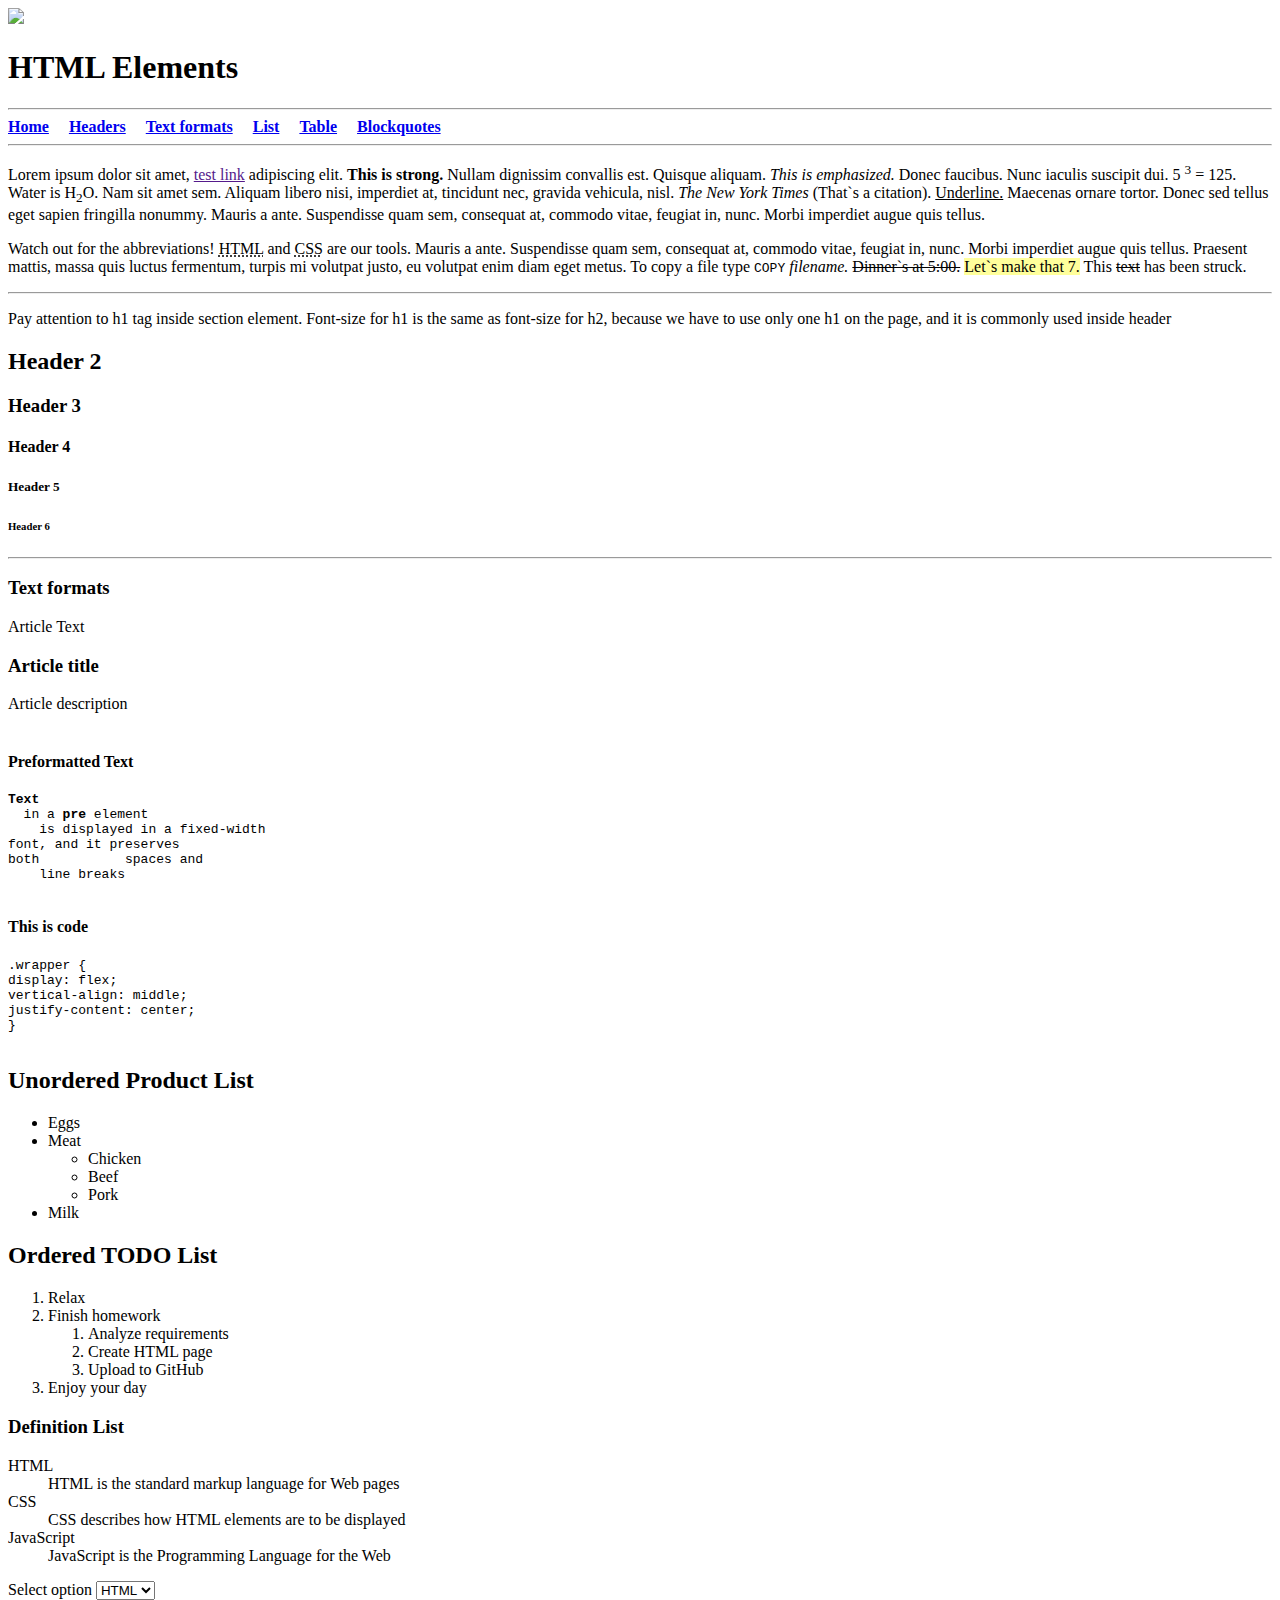
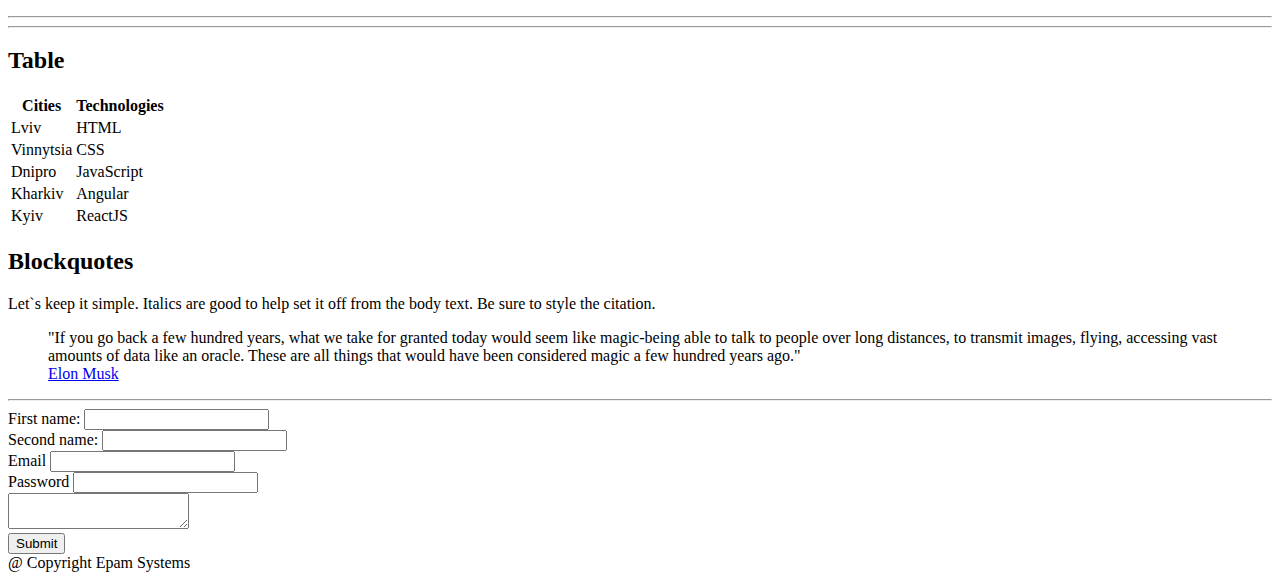
==== index.html @ 338b2020 "as" ====
<!DOCTYPE html>
<html lang="en">
  <head>
    <meta charset="utf-8" />
    <title>HTML Basics</title>
    <style>
      .bgtextcolor {
        background: rgba(255, 255, 115, 0.719);
      }
    </style>
    <link rel="stylesheet" href="style.css" />
  </head>

  <body>
    <div id="wrapper">
      <div id="main">
        <div id="container">
          <div id="content" role="main">
            <!-- TODO: Content goes here -->
            <img src="logo.png" />
            <h1>HTML Elements</h1>
            <hr />

            <!-- URL -->
            <b><a href="#content">Home</a>&emsp;</b>
            <b><a href="#headers">Headers</a>&emsp;</b>
            <b><a href="#textformat">Text formats</a>&emsp;</b>
            <b><a href="#list">List</a>&emsp;</b>
            <b><a href="#table">Table</a>&emsp;</b>
            <b><a href="#blockquotes">Blockquotes</a></b>
            <hr />

            <!-- Some text -->
            <p>
              Lorem ipsum dolor sit amet,
              <a href="">test link</a>
              adipiscing elit.
              <b>This is strong.</b>
              Nullam dignissim convallis est. Quisque aliquam.
              <i>This is emphasized.</i>
              Donec faucibus. Nunc iaculis suscipit dui. 5
              <sup>3</sup> = 125. Water is H<sub>2</sub>O. Nam sit amet sem.
              Aliquam libero nisi, imperdiet at, tincidunt nec, gravida
              vehicula, nisl.
              <i>The New York Times</i>
              (That`s a citation).
              <u>Underline.</u>
              Maecenas ornare tortor. Donec sed tellus eget sapien fringilla
              nonummy. Mauris a ante. Suspendisse quam sem, consequat at,
              commodo vitae, feugiat in, nunc. Morbi imperdiet augue quis
              tellus.
            </p>
            <p>
              Watch out for the abbreviations!
              <abbr title="Hyper Text Markup Language">HTML</abbr>
              and
              <abbr title="Cascading Style Sheets">CSS</abbr>
              are our tools. Mauris a ante. Suspendisse quam sem, consequat at,
              commodo vitae, feugiat in, nunc. Morbi imperdiet augue quis
              tellus. Praesent mattis, massa quis luctus fermentum, turpis mi
              volutpat justo, eu volutpat enim diam eget metus. To copy a file
              type
              <code>COPY</code>
              <i>filename.</i>
              <del>Dinner`s at 5:00.</del>
              <span class="bgtextcolor">Let`s make that 7.</span>
              This <del>text</del> has been struck.
            </p>
            <hr />
            <p>
              Pay attention to h1 tag inside section element. Font-size for h1
              is the same as font-size for h2, because we have to use only one
              h1 on the page, and it is commonly used inside header
            </p>

            <header id="headers">
              <h2>Header 2</h2>
              <h3>Header 3</h3>
              <h4>Header 4</h4>
              <h5>Header 5</h5>
              <h6>Header 6</h6>
            </header>
            <hr />

            <!-- Preformatted Text -->
            <p></p>
            <h3 id="textformat">Text formats</h3>
            <p>Article Text</p>
            <article><h3>Article title</h3></article>
            <article>Article description</article>
            <br />

            <!-- Preformatted Text -->
            <h4>Preformatted Text</h4>
            <pre>
<b>Text</b>
  in a <b>pre</b> element
    is displayed in a fixed-width
font, and it preserves
both           spaces and
    line breaks
            </pre>

            <h4>This is code</h4>
            <pre>
.wrapper {
display: flex;
vertical-align: middle;
justify-content: center;
}
            </pre>

            <!-- Unordered Product List -->
            <h2 id="list">Unordered Product List</h2>
            <ul>
              <li>Eggs</li>
              <li>Meat</li>
              <ul>
                <li>Chicken</li>
                <li>Beef</li>
                <li>Pork</li>
              </ul>
              <li>Milk</li>
            </ul>

            <!-- Ordered TODO List -->
            <h2>Ordered TODO List</h2>
            <ol>
              <li>Relax</li>
              <li>Finish homework</li>
              <ol>
                <li>Analyze requirements</li>
                <li>Create HTML page</li>
                <li>Upload to GitHub</li>
              </ol>
              <li>Enjoy your day</li>
            </ol>

            <!-- Definition List -->
            <h3>Definition List</h3>
            <dl>
              <dt>HTML</dt>
              <dd>HTML is the standard markup language for Web pages</dd>
              <dt>CSS</dt>
              <dd>CSS describes how HTML elements are to be displayed</dd>
              <dt>JavaScript</dt>
              <dd>JavaScript is the Programming Language for the Web</dd>
            </dl>

            <!-- Select option -->
            <p>
              Select option
              <select>
                <option>HTML</option>
                <option>CSS</option>
                <option>JS</option>
              </select>
            </p>
            <hr />
            <hr />

            <!-- Table city and technology -->
            <h2 id="table">Table</h2>
            <table>
              <tr>
                <th>Cities</th>
                <th>Technologies</th>
              </tr>
              <tr>
                <td>Lviv</td>
                <td>HTML</td>
              </tr>
              <tr>
                <td>Vinnytsia</td>
                <td>CSS</td>
              </tr>
              <tr>
                <td>Dnipro</td>
                <td>JavaScript</td>
              </tr>
              <tr>
                <td>Kharkiv</td>
                <td>Angular</td>
              </tr>
              <tr>
                <td>Kyiv</td>
                <td>ReactJS</td>
              </tr>
            </table>

            <!-- some smart text -->
            <h2 id="blockquotes">Blockquotes</h2>
            <p>
              Let`s keep it simple. Italics are good to help set it off from the
              body text. Be sure to style the citation.
            </p>
            <blockquote>
              "If you go back a few hundred years, what we take for granted
              today would seem like magic-being able to talk to people over long
              distances, to transmit images, flying, accessing vast amounts of
              data like an oracle. These are all things that would have been
              considered magic a few hundred years ago."<br />
              <a href="https://en.wikipedia.org/wiki/Elon_musk">Elon Musk</a>
            </blockquote>
            <hr />

            <!-- information about user -->
            <form>
              <label>First name:</label>
              <input type="text" /><br />
              <label>Second name:</label>
              <input type="text" /><br />
              <label>Email</label>
              <input type="text" /><br />
              <label>Password</label>
              <input type="password" /><br />
              <textarea></textarea><br />
              <input type="submit" value="Submit" />
            </form>

            <footer>@ Copyright Epam Systems</footer>
          </div>
        </div>
      </div>
    </div>
  </body>
</html>
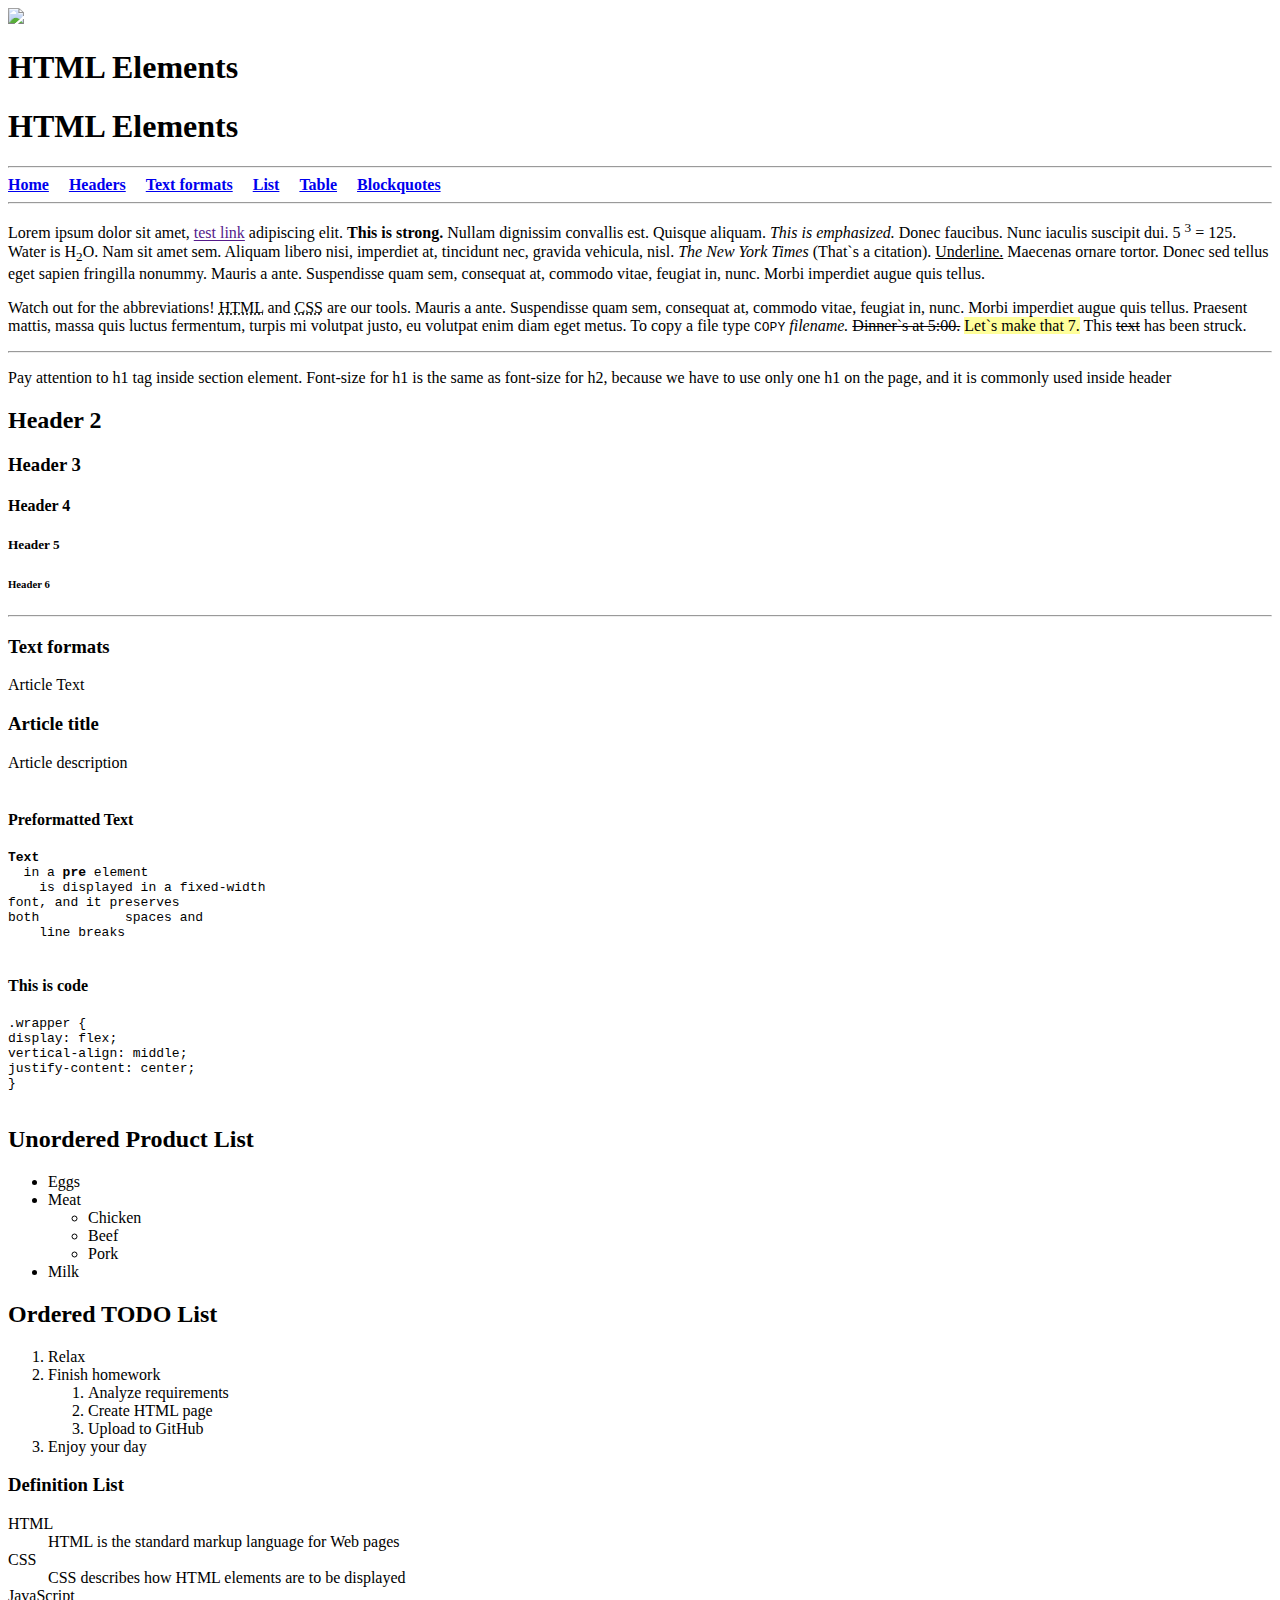
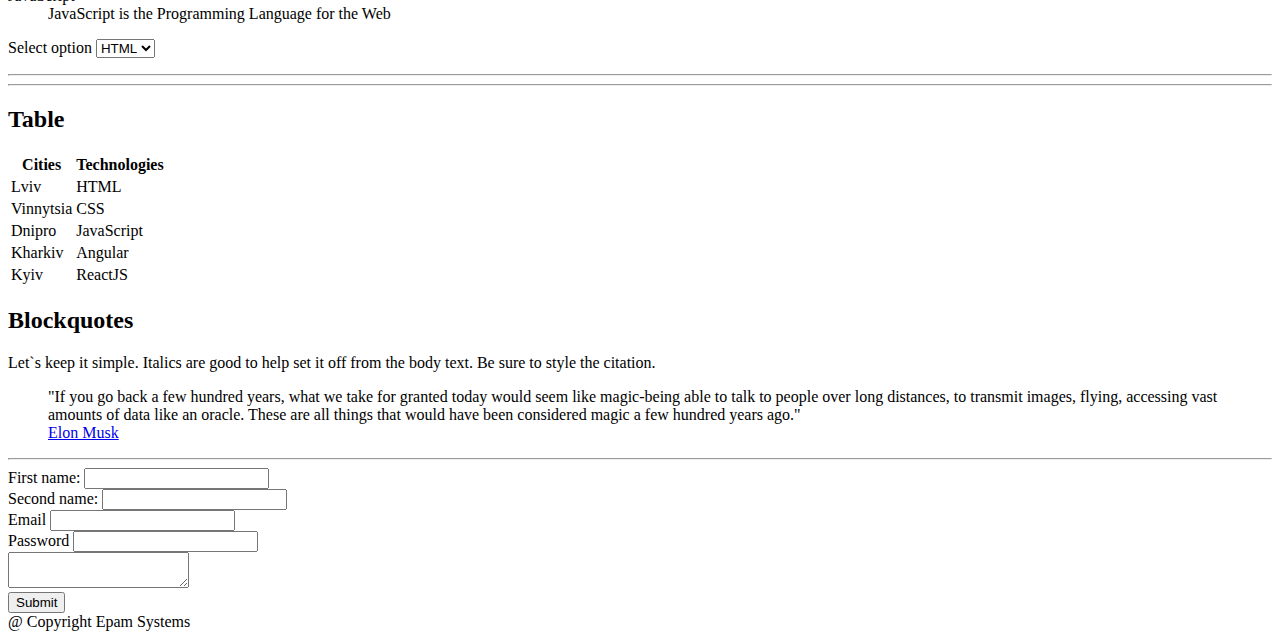
==== commit 1ee737b0: "Update index.html" ====
--- a/index.html
+++ b/index.html
@@ -18,6 +18,7 @@
           <div id="content" role="main">
             <!-- TODO: Content goes here -->
             <img src="logo.png" />
+            <h1>HTML Elements</h1>
             <h1>HTML Elements</h1>
             <hr />
 
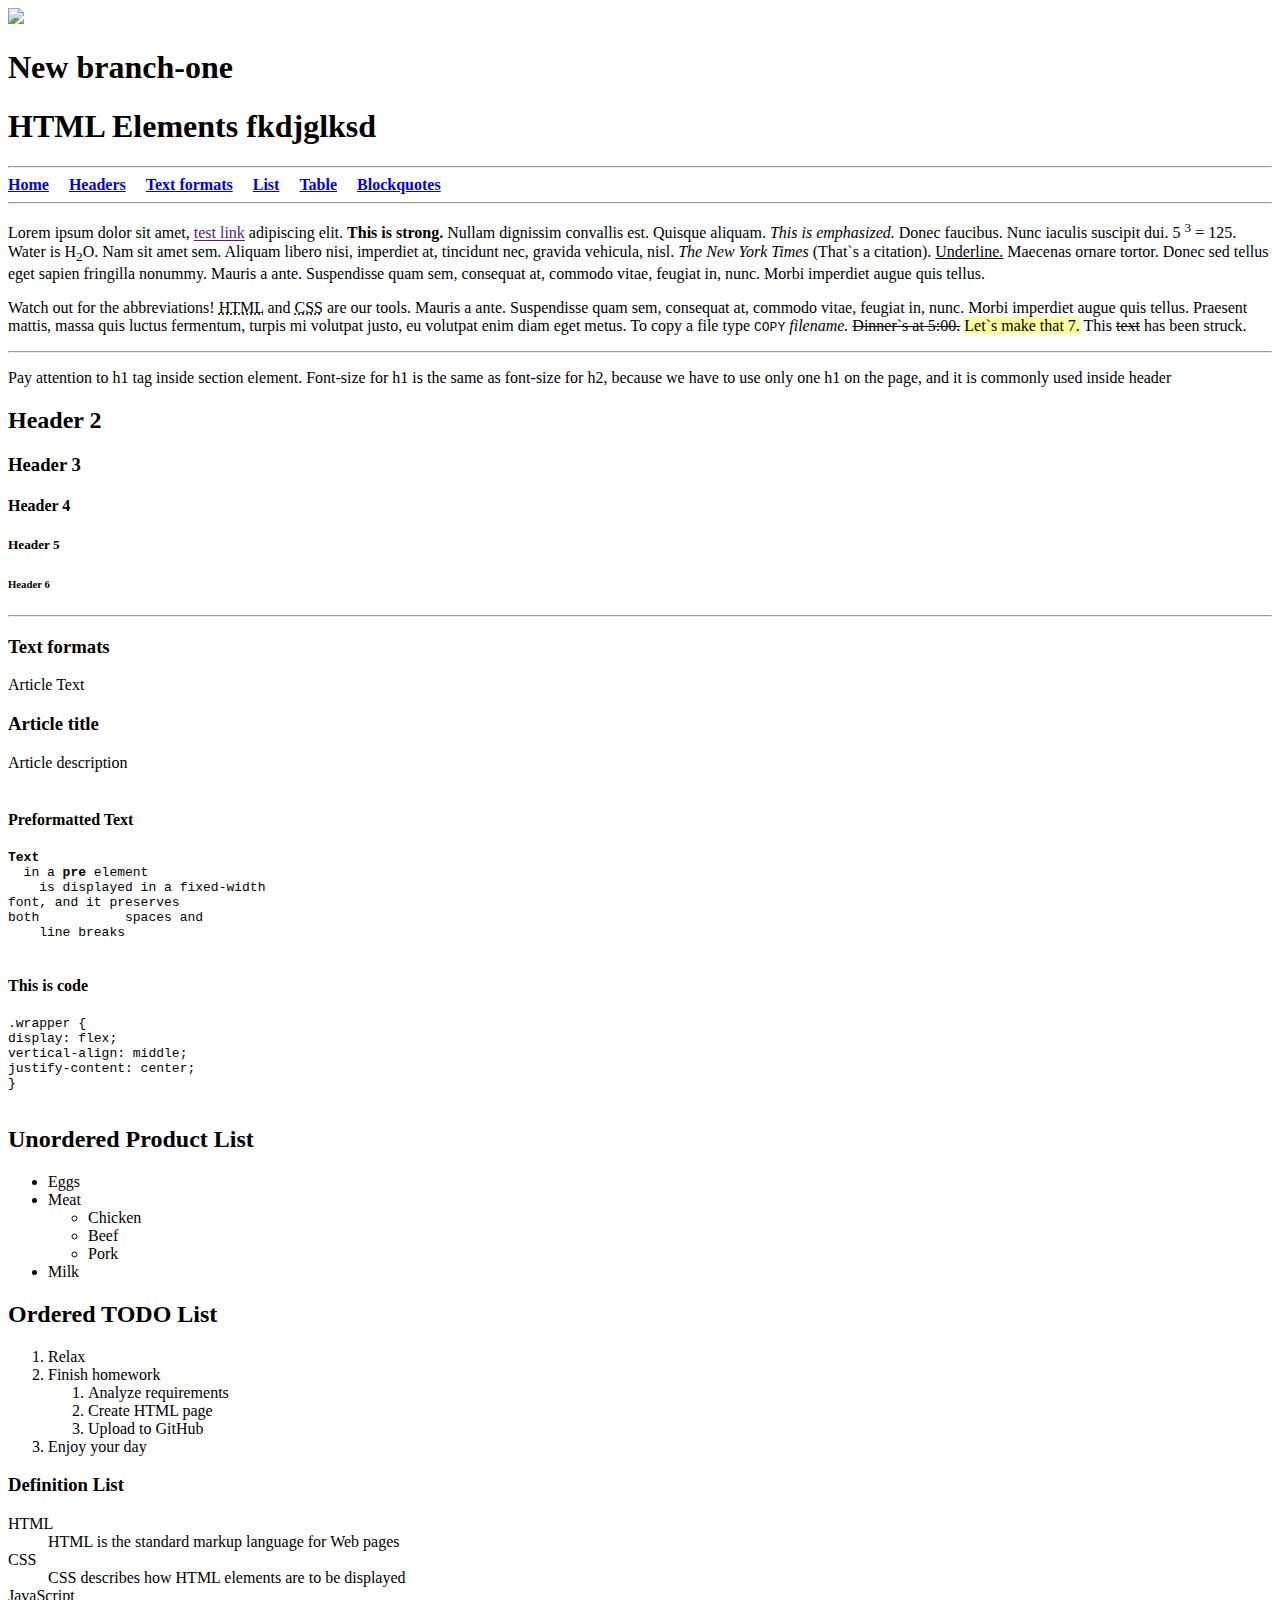
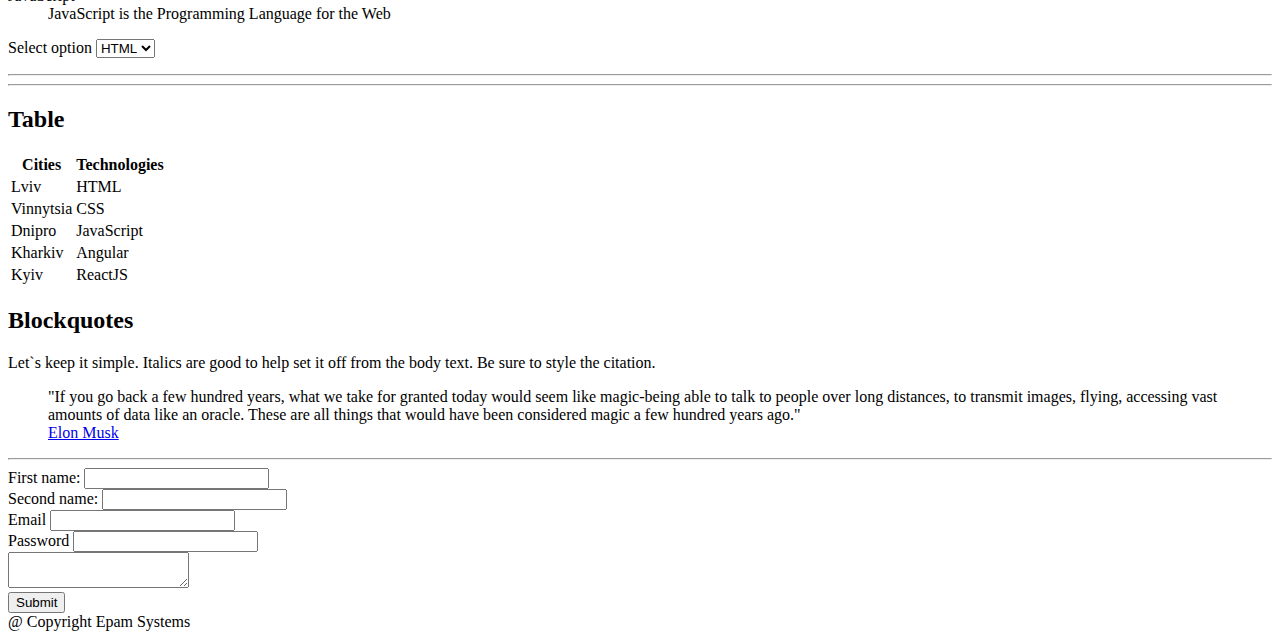
==== commit 2fbaef85: "first commit" ====
--- a/index.html
+++ b/index.html
@@ -18,8 +18,8 @@
           <div id="content" role="main">
             <!-- TODO: Content goes here -->
             <img src="logo.png" />
-            <h1>HTML Elements</h1>
-            <h1>HTML Elements</h1>
+            <h1>New branch-one</h1>
+            <h1>HTML Elements fkdjglksd</h1>
             <hr />
 
             <!-- URL -->
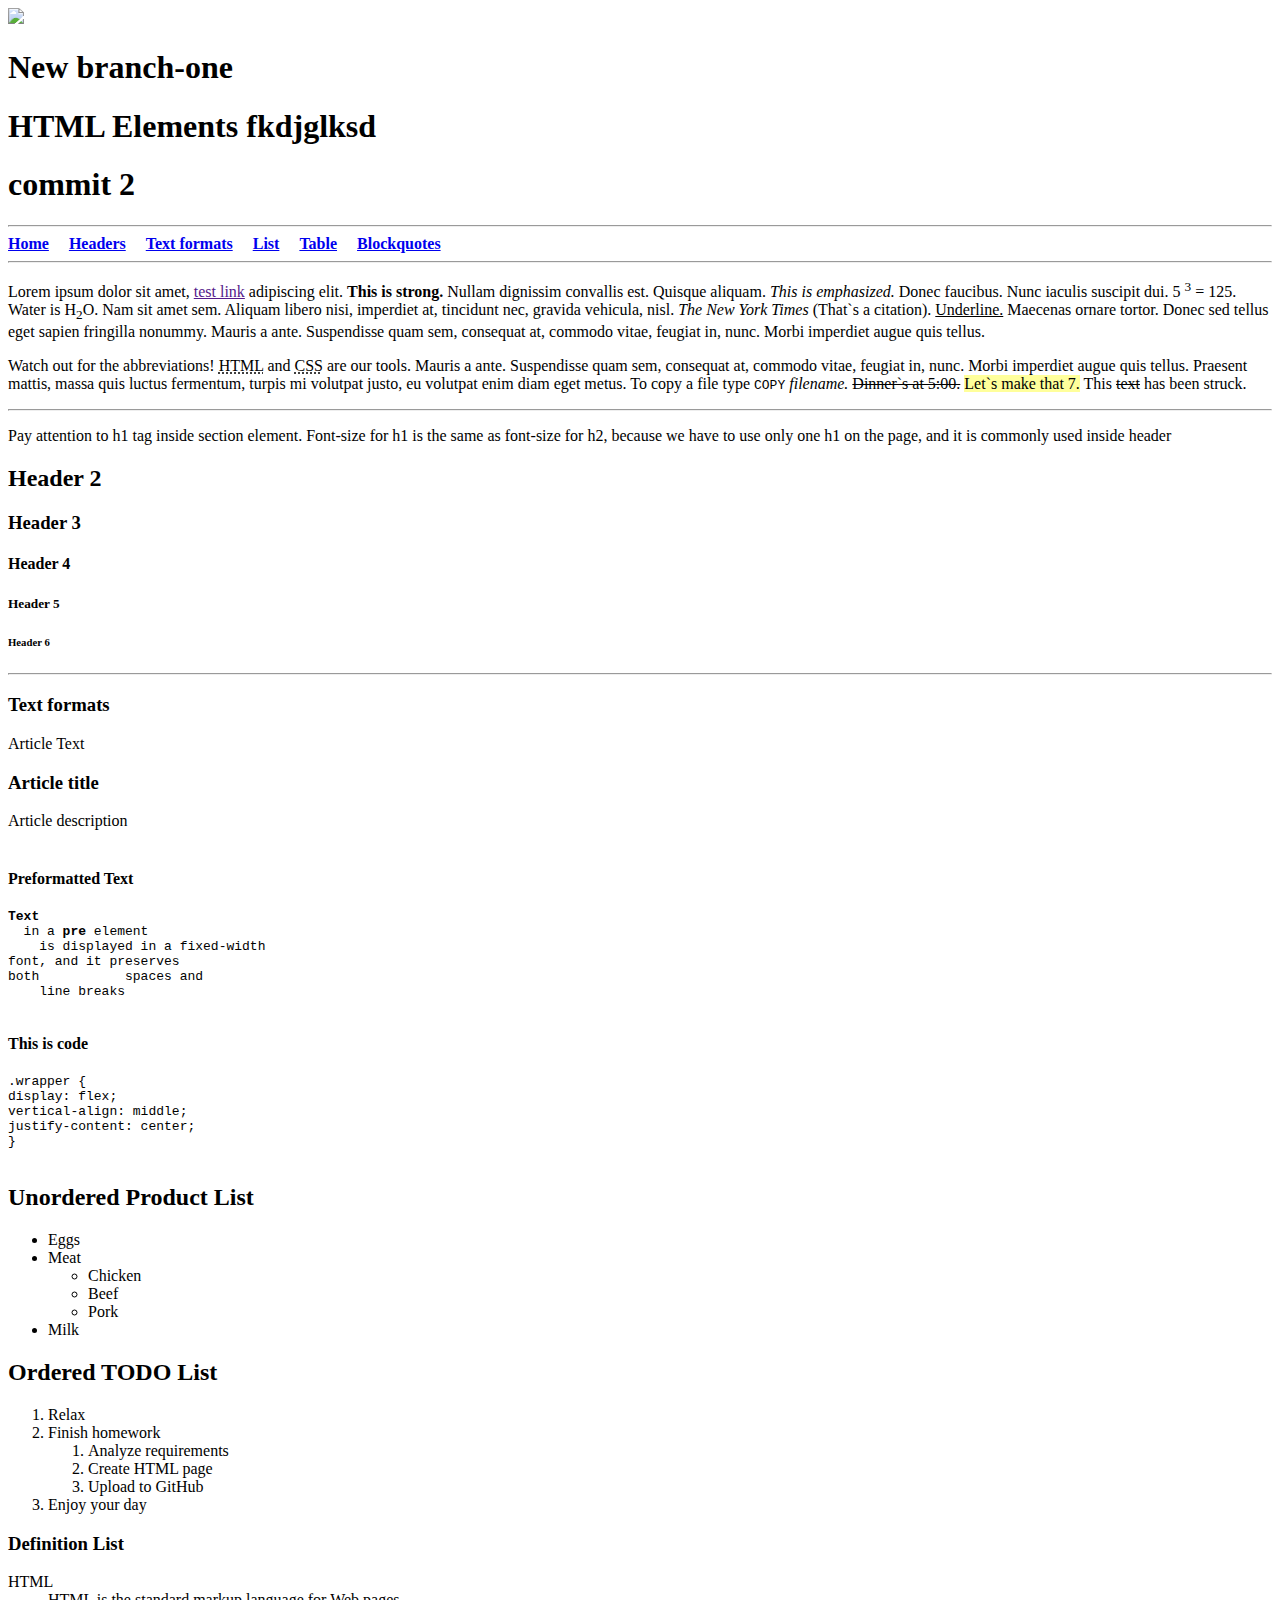
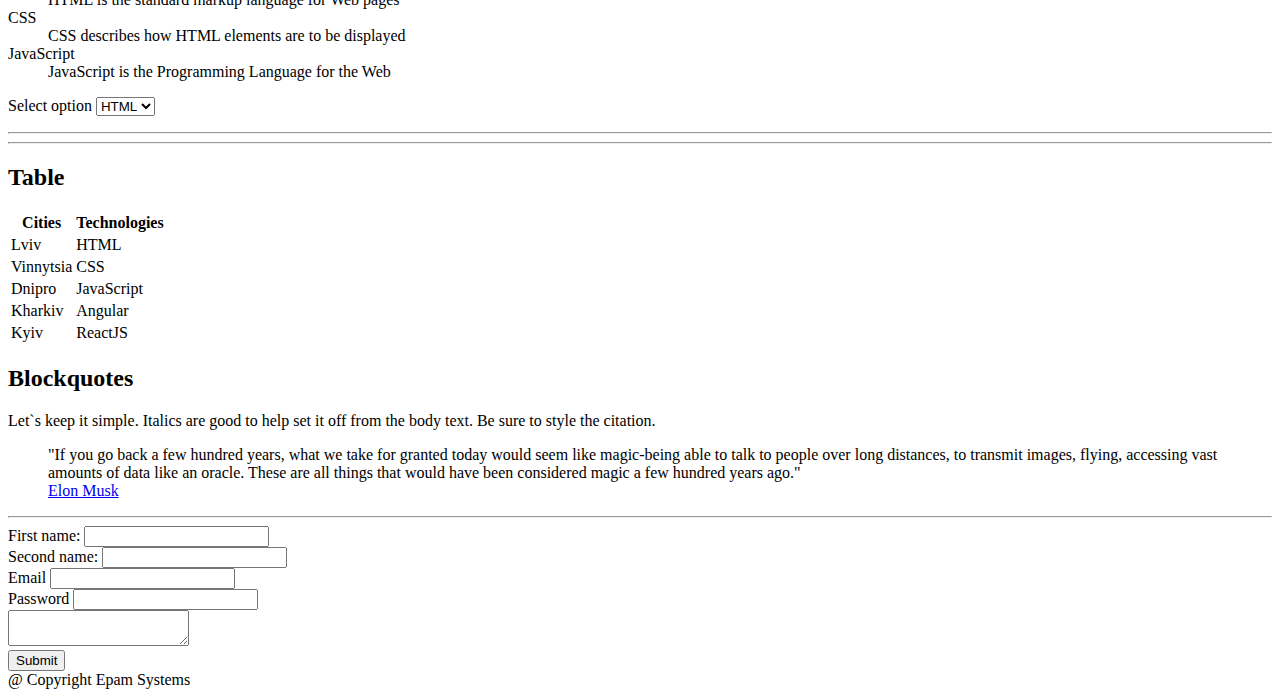
==== commit 0c2c6083: "second" ====
--- a/index.html
+++ b/index.html
@@ -20,6 +20,7 @@
             <img src="logo.png" />
             <h1>New branch-one</h1>
             <h1>HTML Elements fkdjglksd</h1>
+            <h1>commit 2</h1>
             <hr />
 
             <!-- URL -->
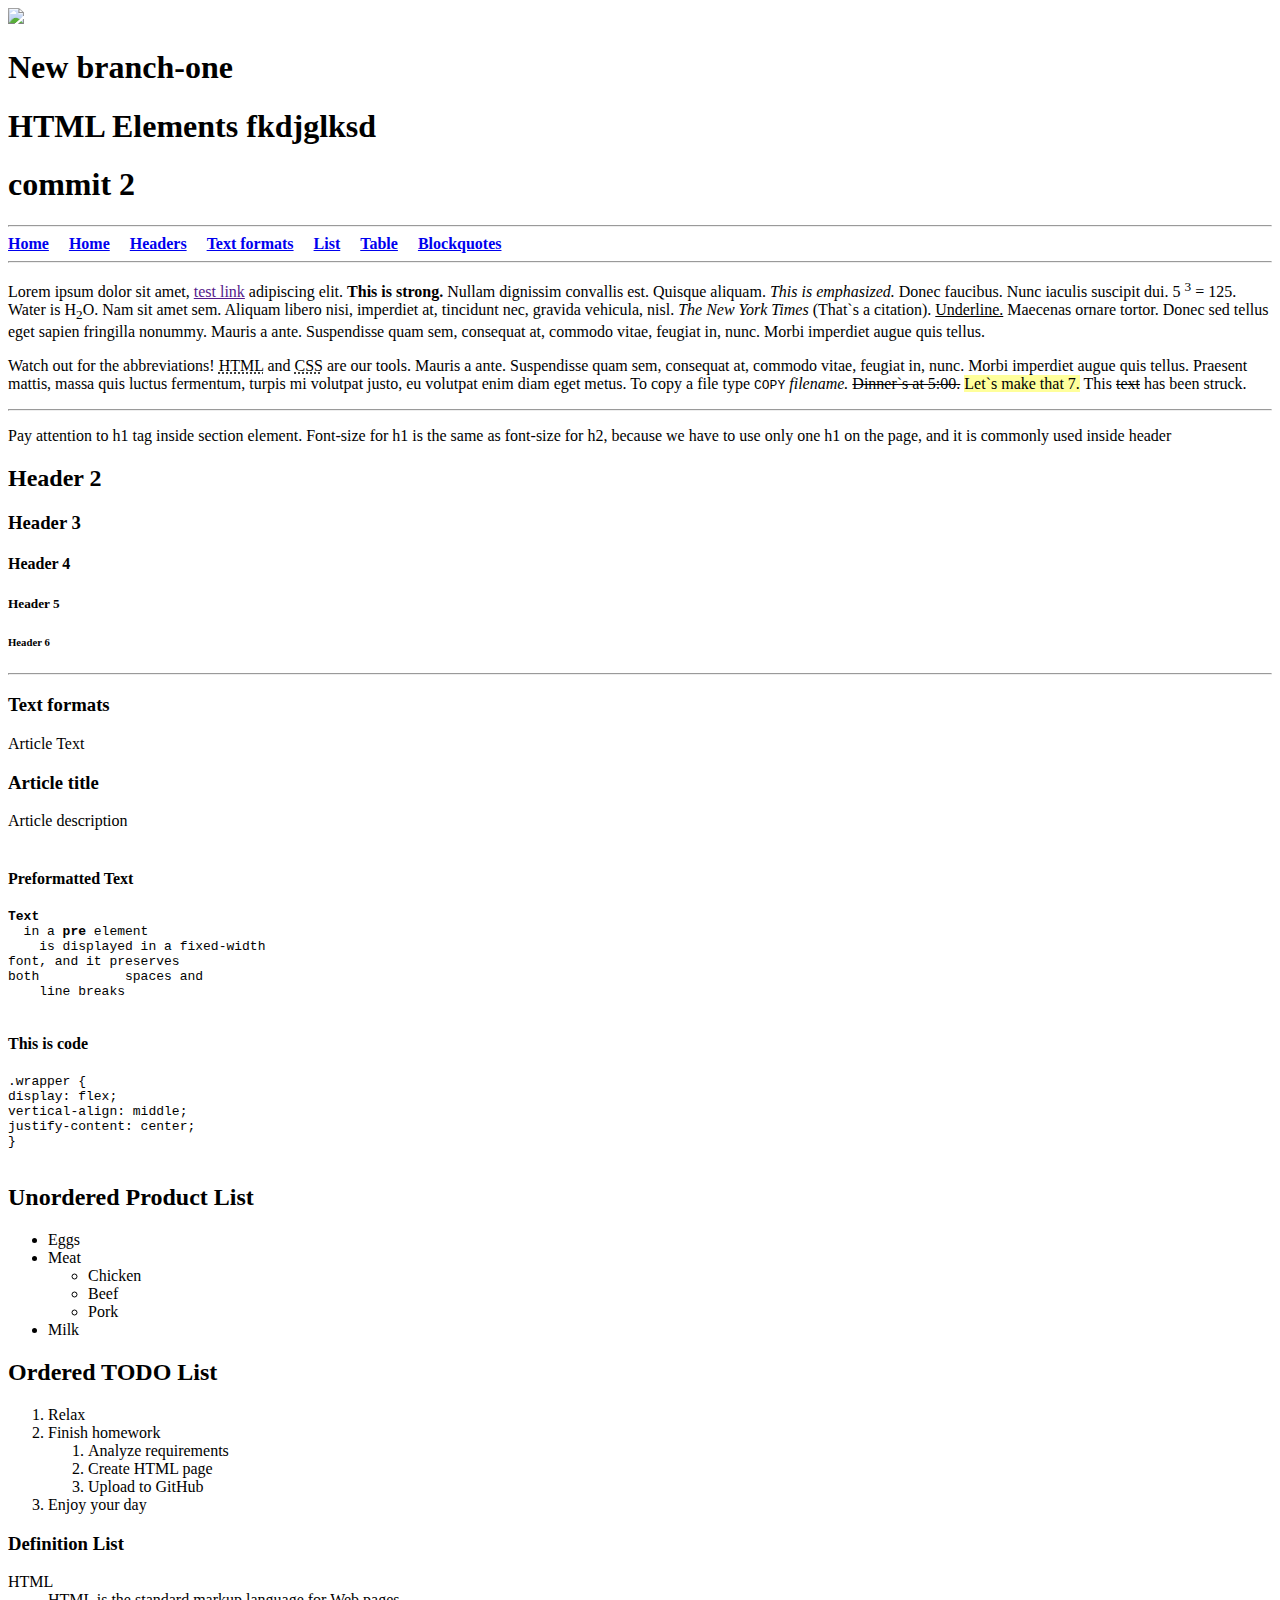
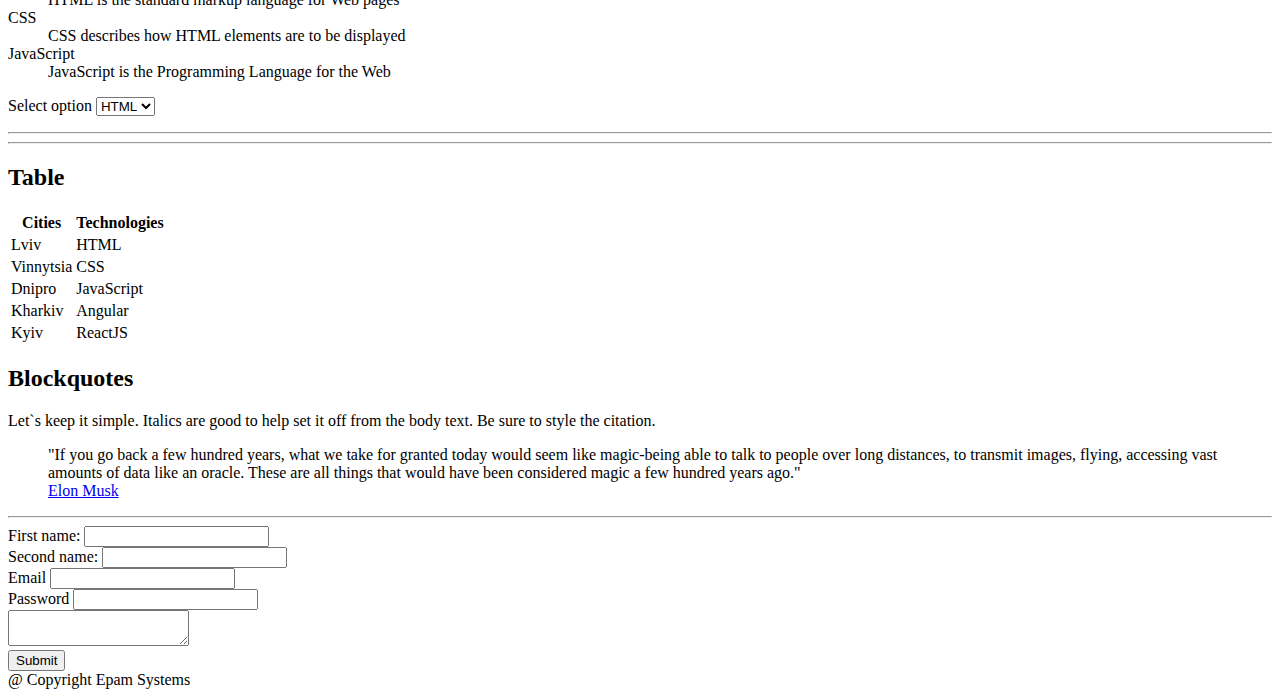
==== commit 656c7d1e: "third" ====
--- a/index.html
+++ b/index.html
@@ -24,6 +24,7 @@
             <hr />
 
             <!-- URL -->
+            <b><a href="#content">Home</a>&emsp;</b>
             <b><a href="#content">Home</a>&emsp;</b>
             <b><a href="#headers">Headers</a>&emsp;</b>
             <b><a href="#textformat">Text formats</a>&emsp;</b>
